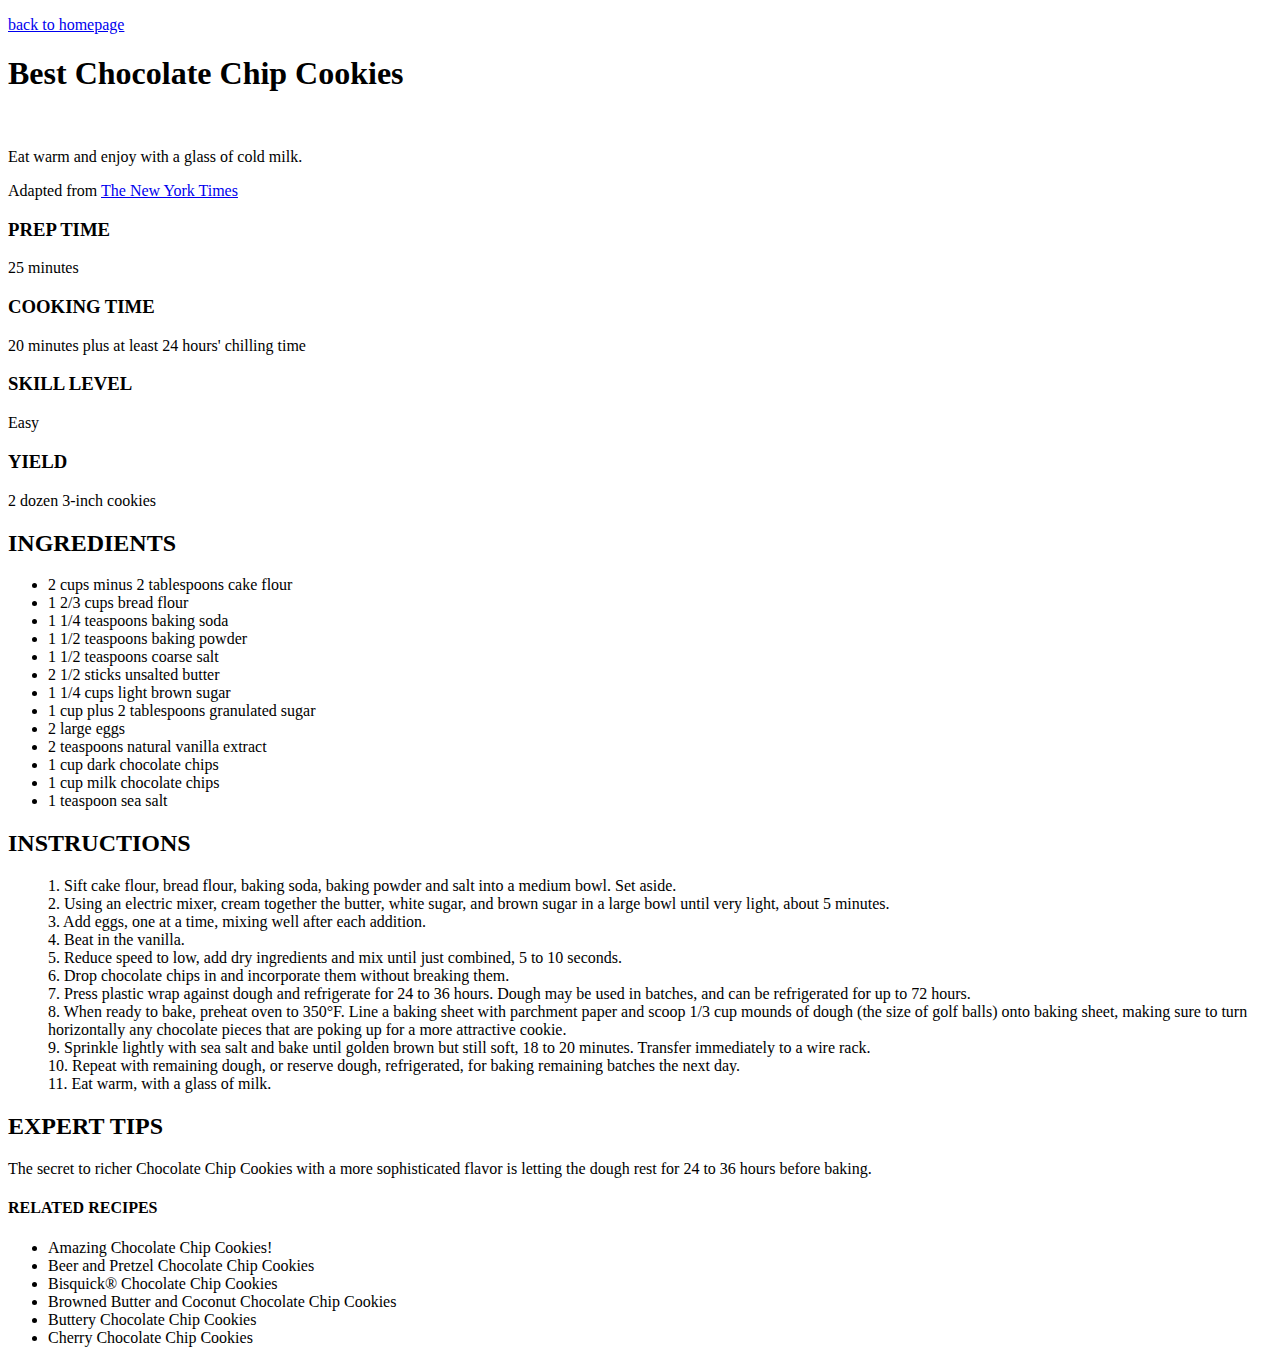
==== exercises/exercise-01/index.html @ 04bba332 "1" ====
<!DOCTYPE html>
<html lang="en">
<head>
    <meta charset="UTF-8">
    <meta http-equiv="X-UA-Compatible" content="IE=edge">
    <meta name="viewport" content="width=device-width, initial-scale=1.0">
    <title>Cookie Recipe</title>
</head>
<body>
	<div>
        <P>
        <a href="../../index.html">back to homepage</a>
        </P>
    </div>
    <p><h1>Best Chocolate Chip Cookies</h1></p>

	<img src="https://raw.githubusercontent.com/celestelayne/bug-free-meme/main/exercises/starter_code_lesson_1/cookie_recipe/cookies.jpg" alt="">

	<p>Eat warm and enjoy with a glass of cold milk.</p>

	<p>Adapted from <a href="http://www.nytimes.com/2008/07/09/dining/091crex.html?_r=0">The New York Times</a></p>

	<h3>PREP TIME</h3>
	25 minutes

	<h3>COOKING TIME</h3>
	20 minutes plus at least 24 hours' chilling time

	<h3>SKILL LEVEL</h3>
	Easy

	<h3>YIELD</h3>
	2 dozen 3-inch cookies

	<h2>INGREDIENTS</h2>
    <ul>
        <li>2 cups minus 2 tablespoons cake flour</li>
		<li>1 2/3 cups bread flour</li>
		<li>1 1/4 teaspoons baking soda</li>
		<li>1 1/2 teaspoons baking powder</li>
		<li>1 1/2 teaspoons coarse salt</li>
		<li>2 1/2 sticks unsalted butter</li>
		<li>1 1/4 cups light brown sugar</li>
		<li>1 cup plus 2 tablespoons granulated sugar</li>
		<li>2 large eggs</li>
		<li>2 teaspoons natural vanilla extract</li>
		<li>1 cup dark chocolate chips</li>
		<li>1 cup milk chocolate chips</li>
		<li>1 teaspoon sea salt</li>
    </ul>

	<h2>INSTRUCTIONS</h2>

		 <p><ol>1. Sift cake flour, bread flour, baking soda, baking powder and salt into a medium bowl. Set aside.<br>

		2. Using an electric mixer, cream together the butter, white sugar, and brown sugar in a large bowl until very light, about 5 minutes.<br>

		3. Add eggs, one at a time, mixing well after each addition.<br>

		4. Beat in the vanilla.<br>

		5. Reduce speed to low, add dry ingredients and mix until just combined, 5 to 10 seconds.<br>

		6. Drop chocolate chips in and incorporate them without breaking them.<br>

		7. Press plastic wrap against dough and refrigerate for 24 to 36 hours. Dough may be used in batches, and can be refrigerated for up to 72 hours.<br>

		8. When ready to bake, preheat oven to 350°F. Line a baking sheet with parchment paper and scoop 1/3 cup mounds of dough (the size of golf balls) onto baking sheet, making sure to turn horizontally any chocolate pieces that are poking up for a more attractive cookie.<br>

		9. Sprinkle lightly with sea salt and bake until golden brown but still soft, 18 to 20 minutes. Transfer immediately to a wire rack.<br>

		10. Repeat with remaining dough, or reserve dough, refrigerated, for baking remaining batches the next day.<br>

		11. Eat warm, with a glass of milk.</ol></p>

	<h2>EXPERT TIPS</h2>

	The secret to richer Chocolate Chip Cookies with a more sophisticated flavor is letting the dough rest for 24 to 36 hours before baking.


	<h4>RELATED RECIPES</h4>

<ul>
<li>Amazing Chocolate Chip Cookies!</li>
	  
<li>Beer and Pretzel Chocolate Chip Cookies</li>
	 
<li>Bisquick&reg; Chocolate Chip Cookies</li>
	  
<li>Browned Butter and Coconut Chocolate Chip Cookies</li>
	 
<li>Buttery Chocolate Chip Cookies</li>
	  
<li>Cherry Chocolate Chip Cookies</li>
	</ul>
</body>
</html>
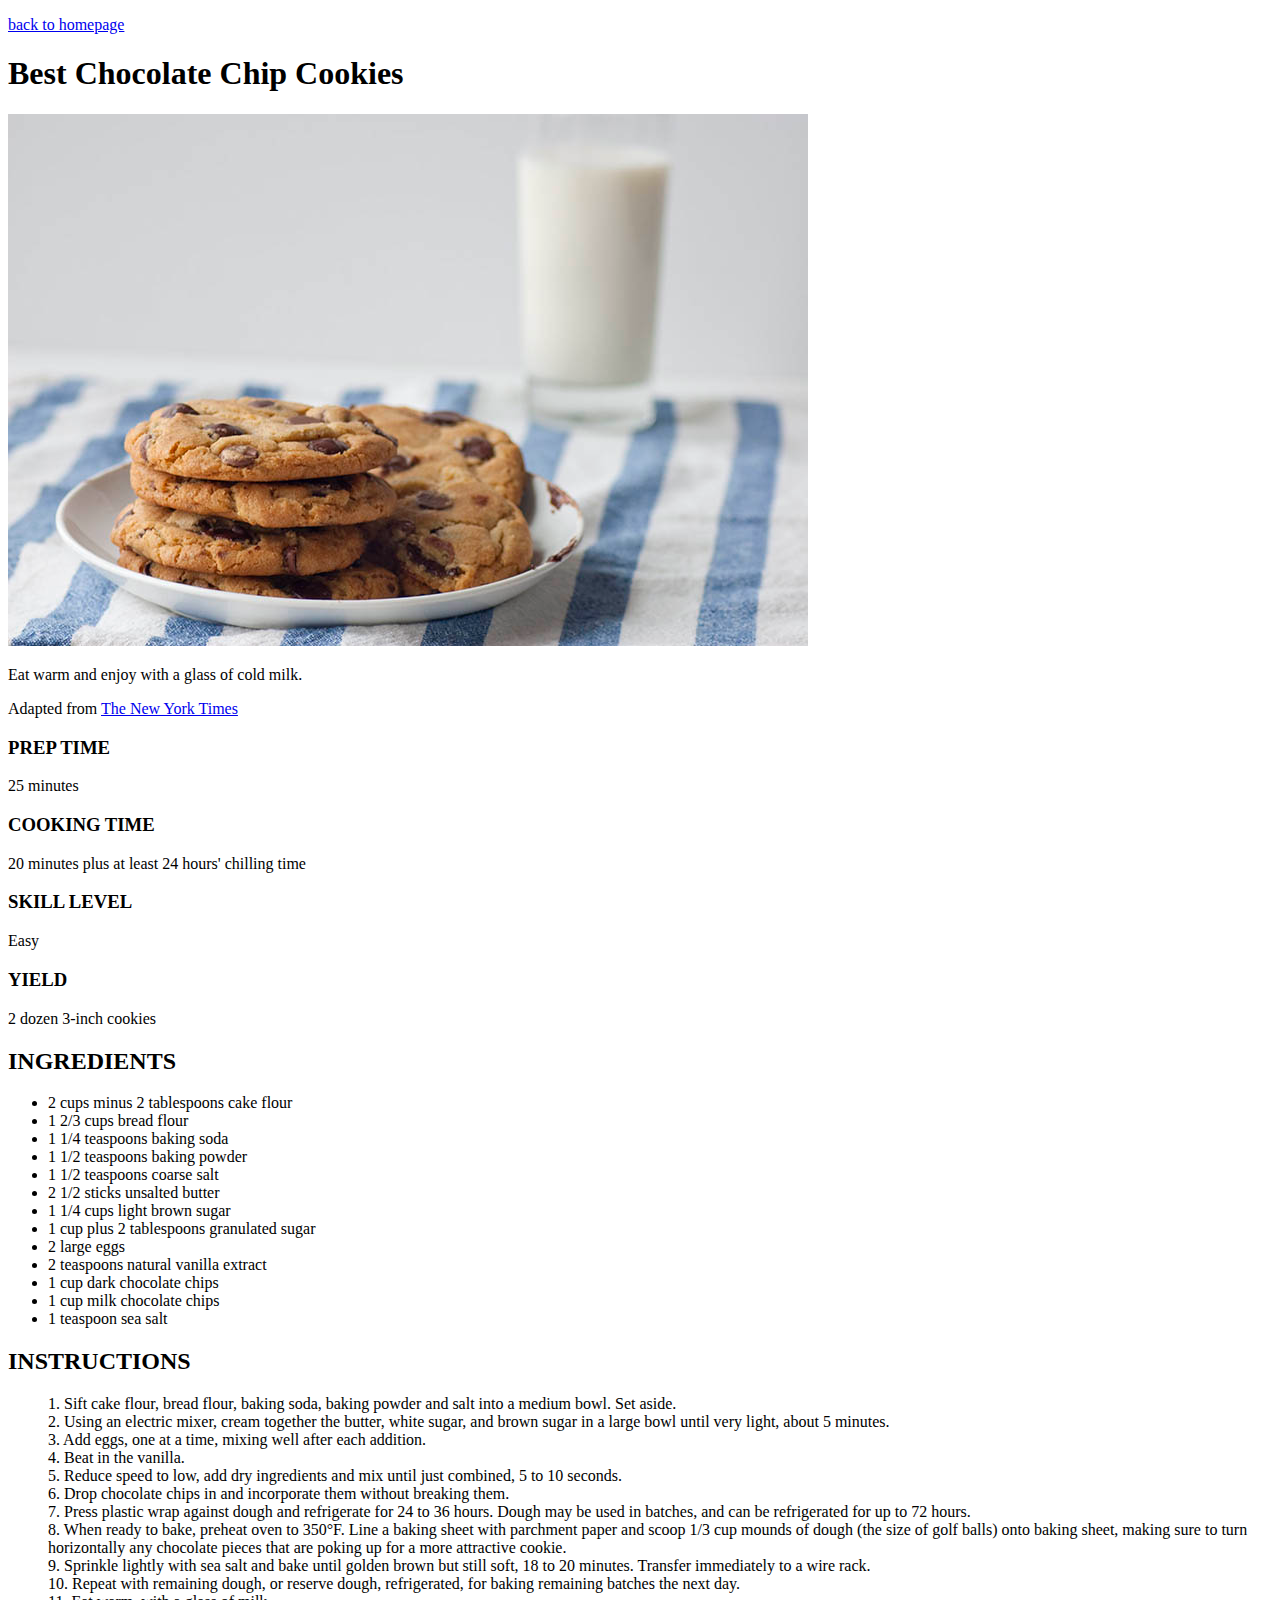
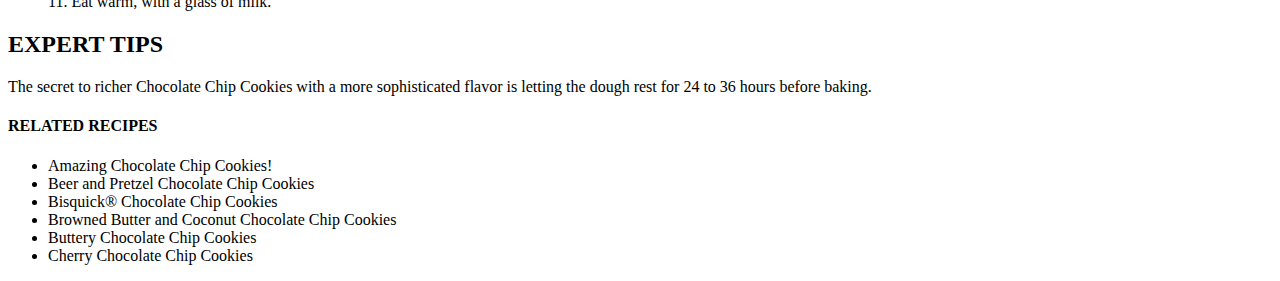
==== commit f2b1ff21: "1" ====
--- a/exercises/exercise-01/index.html
+++ b/exercises/exercise-01/index.html
@@ -15,7 +15,7 @@
     </div>
     <p><h1>Best Chocolate Chip Cookies</h1></p>
 
-	<img src="https://raw.githubusercontent.com/celestelayne/bug-free-meme/main/exercises/starter_code_lesson_1/cookie_recipe/cookies.jpg" alt="">
+	<img src="./images/cookies.jpg" alt="">
 
 	<p>Eat warm and enjoy with a glass of cold milk.</p>
 
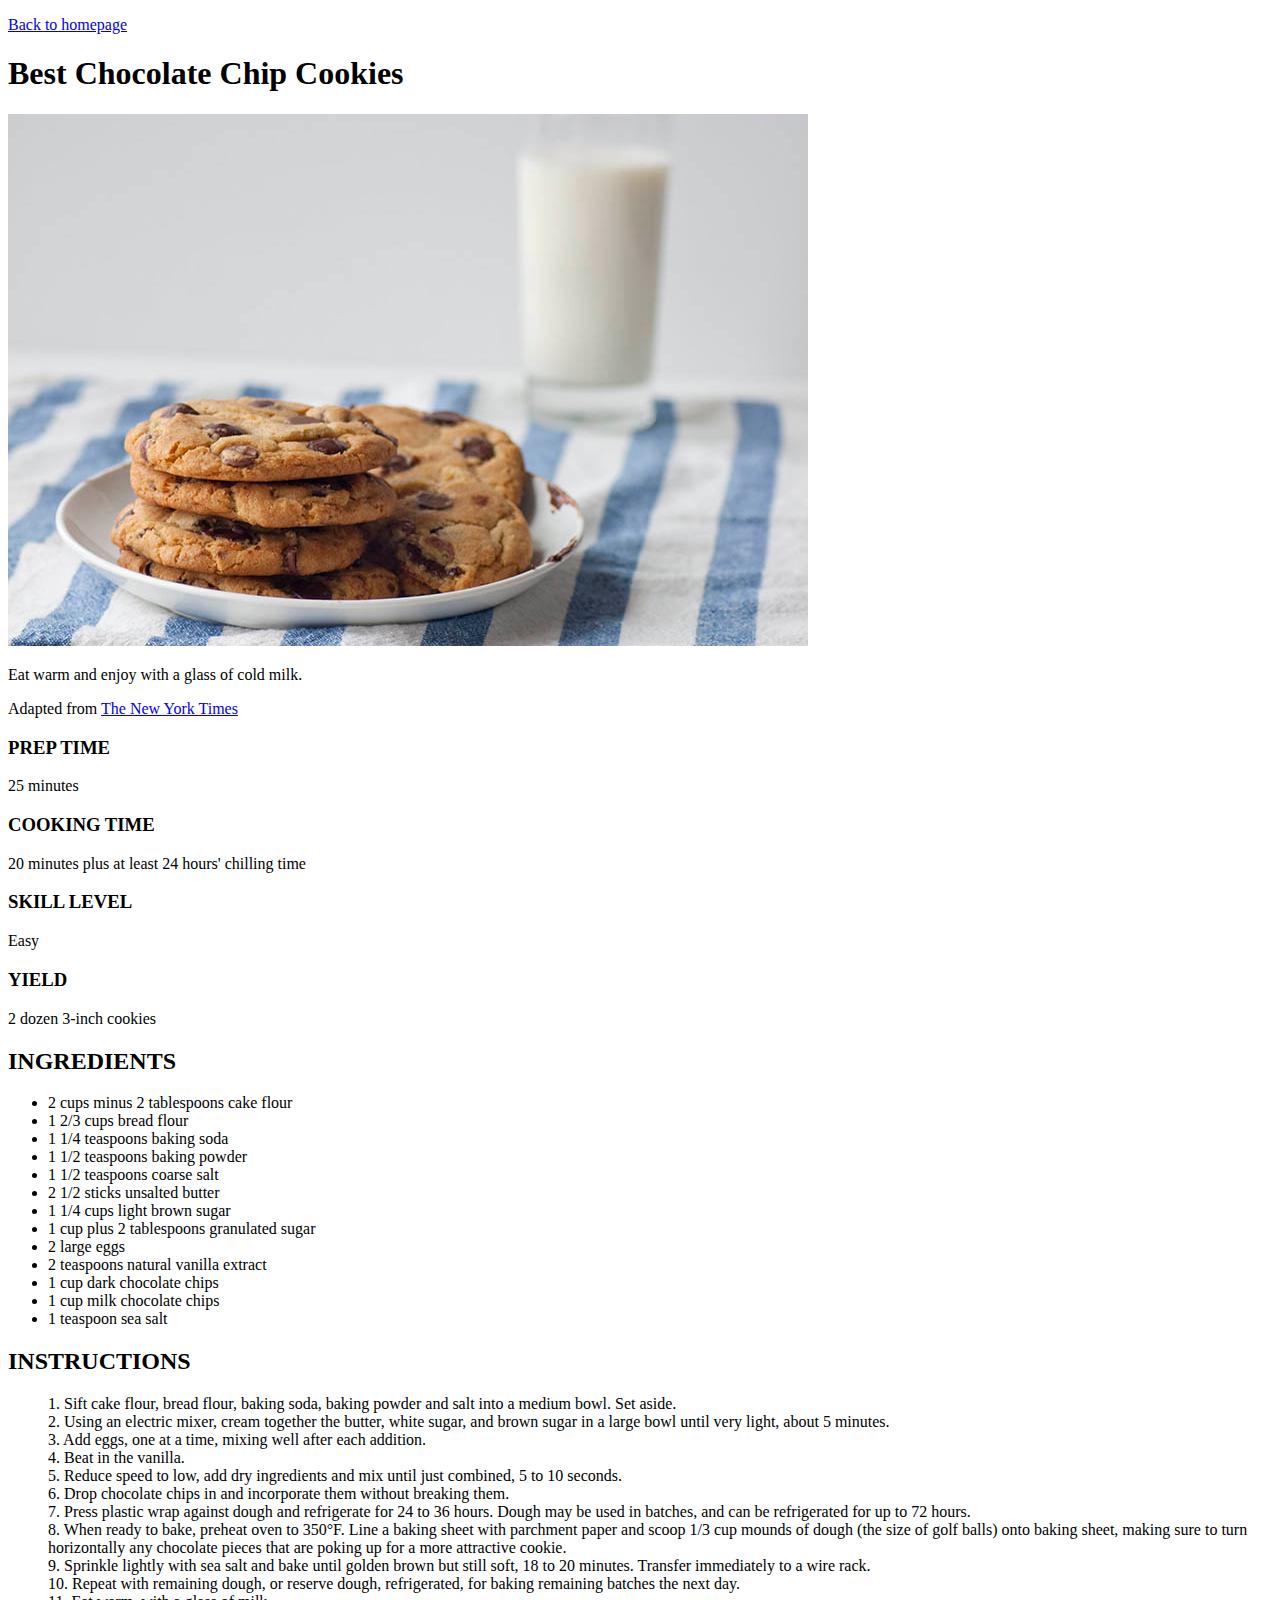
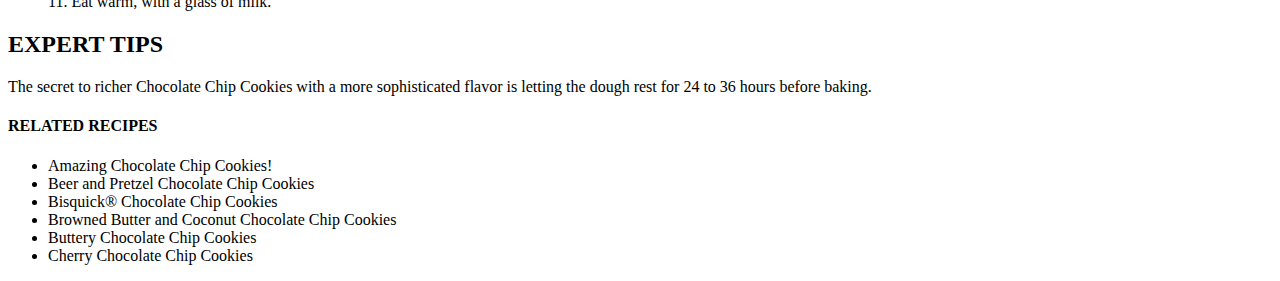
==== commit ae79e2f9: "1" ====
--- a/exercises/exercise-01/index.html
+++ b/exercises/exercise-01/index.html
@@ -10,7 +10,7 @@
 <body>
 	<div>
         <P>
-        <a href="../../index.html">back to homepage</a>
+        <a href="../../index.html">Back to homepage</a>
         </P>
     </div>
     <p><h1>Best Chocolate Chip Cookies</h1></p>
